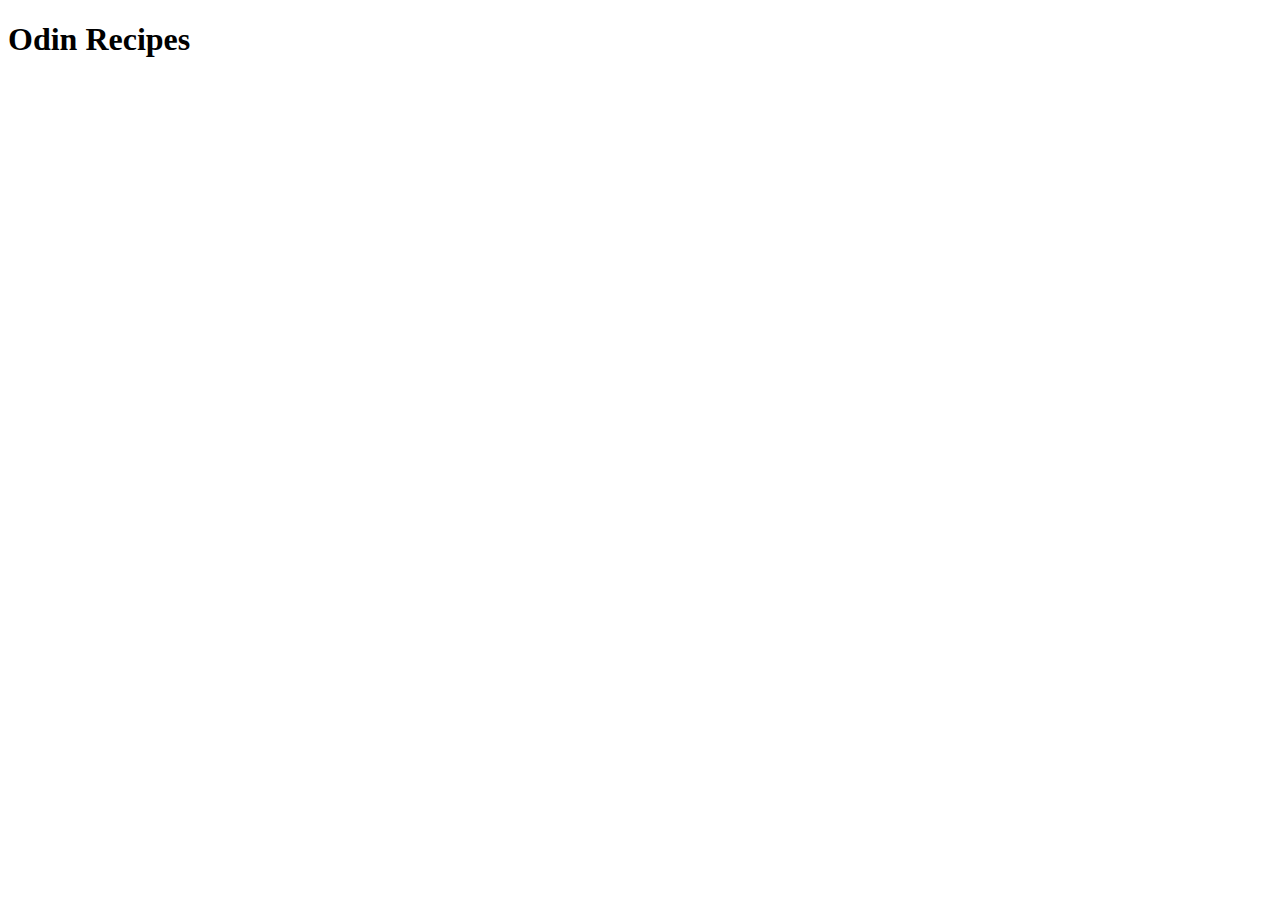
==== index.html @ 1a47bb76 "Add the page title" ====
<!DOCTYPE html>
<html lang="en">
<head>
    <meta charset="UTF-8">
    <meta name="viewport" content="width=device-width, initial-scale=1.0">
    <title>Document</title>
</head>
<body>
    <h1>Odin Recipes</h1>
</body>
</html>
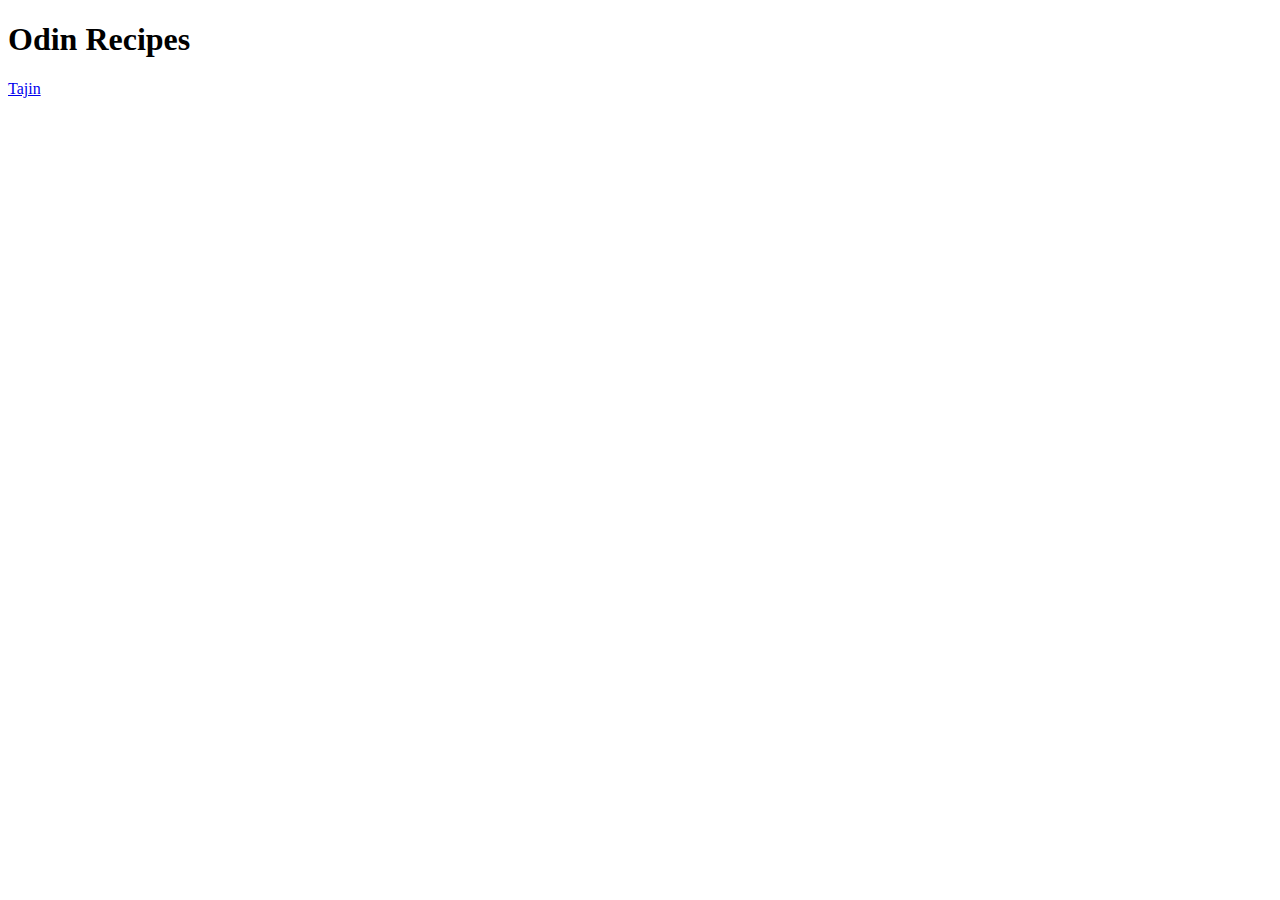
==== commit 25edf2ef: "add the the recipe link to the main page" ====
--- a/index.html
+++ b/index.html
@@ -7,5 +7,6 @@
 </head>
 <body>
     <h1>Odin Recipes</h1>
+    <a href="recipes/tajin.html">Tajin</a>
 </body>
 </html>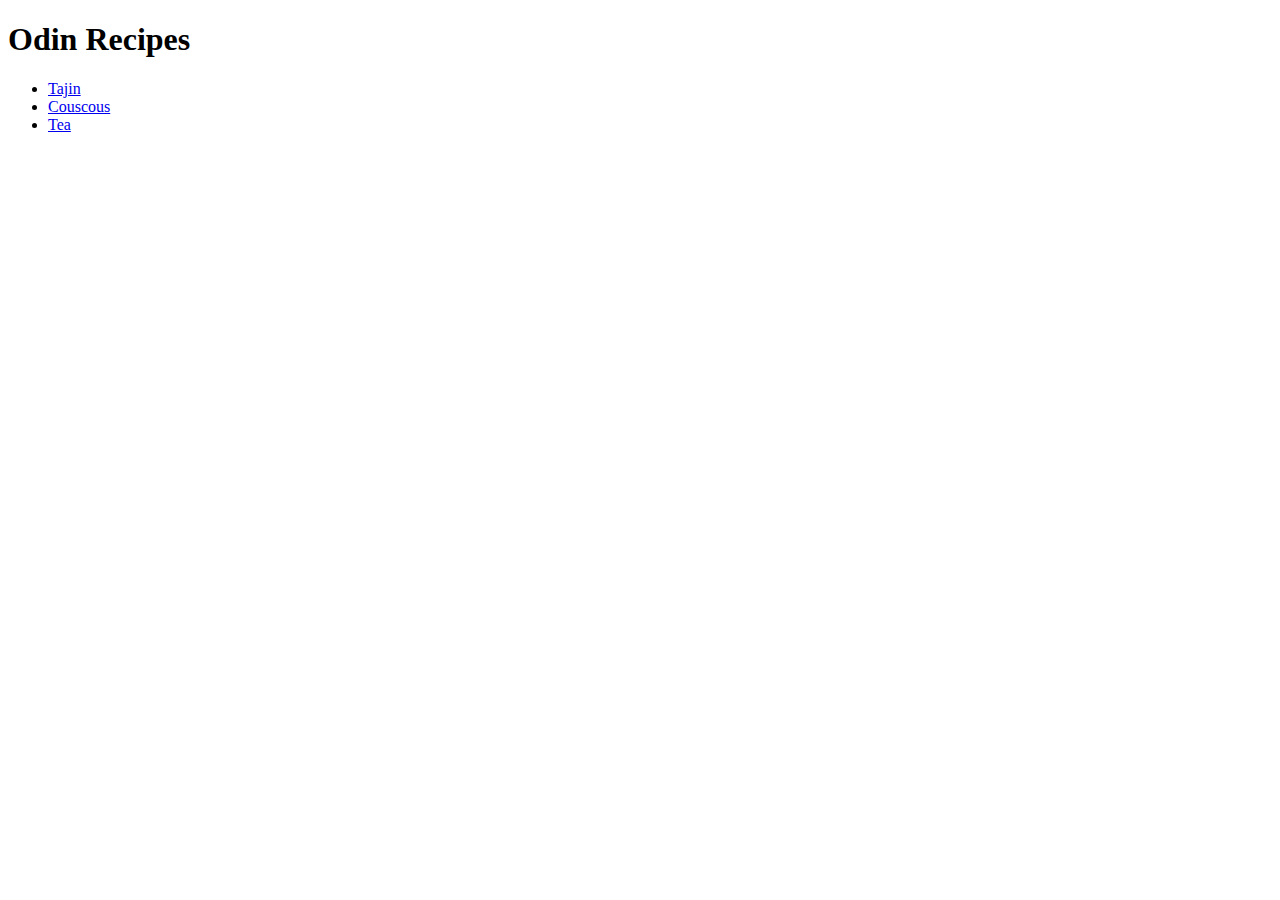
==== commit 49efb2c8: "Add the two recent recipes to the index.html" ====
--- a/index.html
+++ b/index.html
@@ -7,6 +7,11 @@
 </head>
 <body>
     <h1>Odin Recipes</h1>
-    <a href="recipes/tajin.html">Tajin</a>
+    <ul>
+        <li><a href="recipes/tajin.html">Tajin</a></li>
+        <li><a href="recipes/couscous.html">Couscous</a></li>
+        <li><a href="recipes/tea.html">Tea</a></li>
+    </ul>
+    
 </body>
 </html>